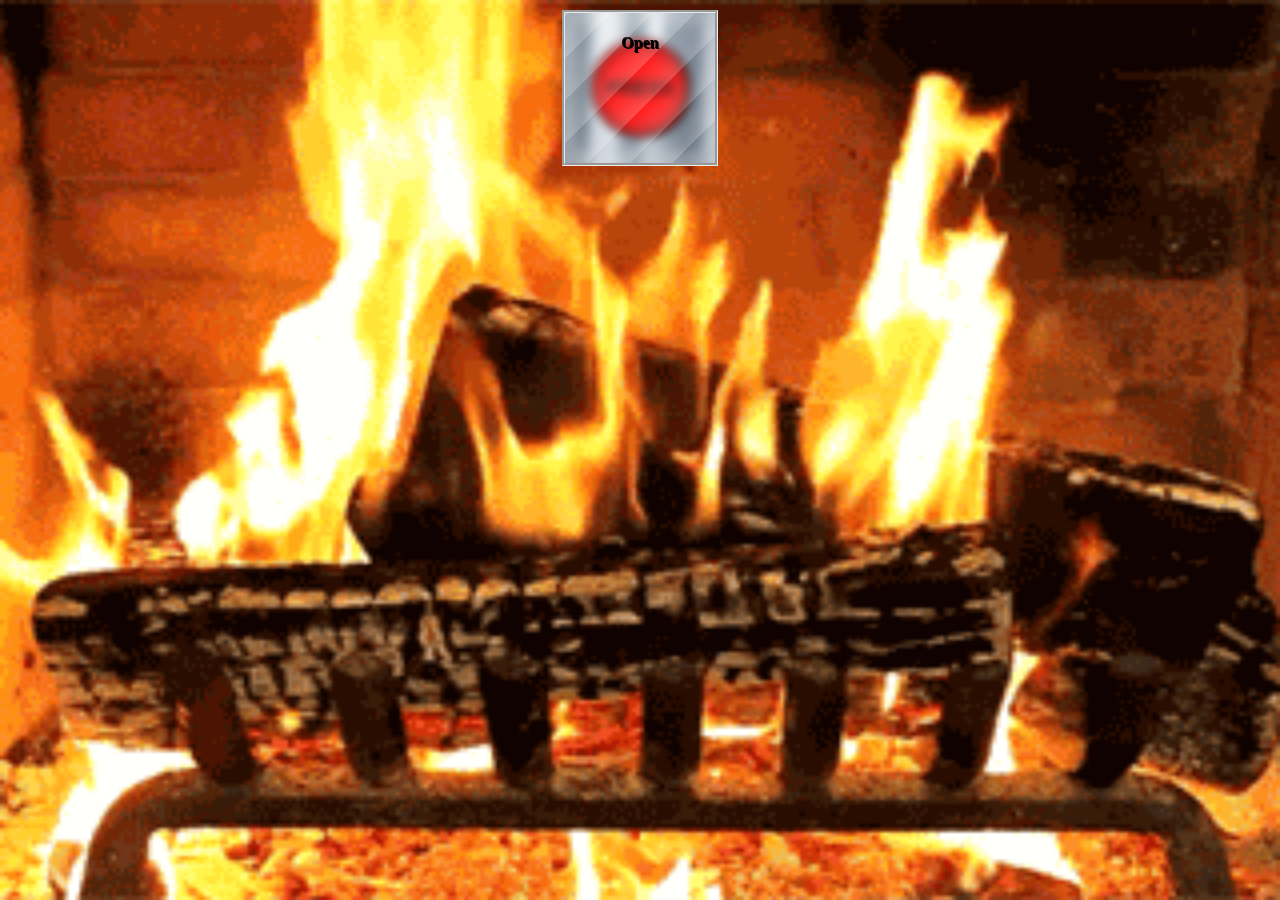
==== home.html @ 43699b9e "Addition of home page" ====
<!DOCTYPE html>
<html>
	<head>
		<link rel="stylesheet" type="text/css" href="css/stylesheet.css">
		<script src = "jquery/jquery-3.4.1.min.js"></script>
		<script type="text/javascript" src ="jquery/javascript.js"></script>
</head>
<body class="home-page">
<div class="big-red-button">
	<div class="menu" style="padding-top:10px; position:relative;">
		<div class="metal" style="perspective:750px;">
			<button class="circle shine" type="button" id="chaos-button" onclick="chaos()">PRESS</button>
	      	<div class="cover placeholder" id="cover" onclick="openCover()">
				<div class="cube">
				    <div class="cube__face cube__face--front glass"><h4 id="warning">Open</h4></div>
				    <!--<div class="cube__face cube__face--back glass">back</div>-->
				    <div class="cube__face cube__face--right glass"></div>
				    <div class="cube__face cube__face--left glass"></div>
				    <div class="cube__face cube__face--top glass"></div>
	          		<div class="cube__face cube__face--bottom glass"></div>
	  			</div>
	      	</div>
		</div>

	</div>
</div>
</body>
</html>
---- css/stylesheet.css ----
@font-face{
	font-family:"Nemo Nightmares";
	src: local("Nemo Nightmares"),
	url(NemoNightmares/NemoNightmares.ttf);
	font-weight:bold;
}
@font-face{
	font-family:"Spiders";
	src: local("Spiders"),
	url(Spiders.ttf);
	font-weight:bold;
}
@font-face{
	font-family:"Frosty";
	src: local("FROSTY_"),
	url(FROSTY_.ttf);
	font-weight:bold;
}
.snowflake {
  color: #fff;
  font-size: 1em;
  font-family: Arial, sans-serif;
  text-shadow: 0 0 5px #000;
}
@-webkit-keyframes snowflakes-fall{0%{top:-10%}100%{top:100%}}@-webkit-keyframes snowflakes-shake{0%,100%{-webkit-transform:translateX(0);transform:translateX(0)}50%{-webkit-transform:translateX(80px);transform:translateX(80px)}}@keyframes snowflakes-fall{0%{top:-10%}100%{top:100%}}@keyframes snowflakes-shake{0%,100%{transform:translateX(0)}50%{transform:translateX(80px)}}.snowflake{position:fixed;top:-10%;z-index:9999;-webkit-user-select:none;-moz-user-select:none;-ms-user-select:none;user-select:none;cursor:default;-webkit-animation-name:snowflakes-fall,snowflakes-shake;-webkit-animation-duration:10s,3s;-webkit-animation-timing-function:linear,ease-in-out;-webkit-animation-iteration-count:infinite,infinite;-webkit-animation-play-state:running,running;animation-name:snowflakes-fall,snowflakes-shake;animation-duration:10s,3s;animation-timing-function:linear,ease-in-out;animation-iteration-count:infinite,infinite;animation-play-state:running,running}.snowflake:nth-of-type(0){left:1%;-webkit-animation-delay:0s,0s;animation-delay:0s,0s}.snowflake:nth-of-type(1){left:10%;-webkit-animation-delay:1s,1s;animation-delay:1s,1s}.snowflake:nth-of-type(2){left:20%;-webkit-animation-delay:6s,.5s;animation-delay:6s,.5s}.snowflake:nth-of-type(3){left:30%;-webkit-animation-delay:4s,2s;animation-delay:4s,2s}.snowflake:nth-of-type(4){left:40%;-webkit-animation-delay:2s,2s;animation-delay:2s,2s}.snowflake:nth-of-type(5){left:50%;-webkit-animation-delay:8s,3s;animation-delay:8s,3s}.snowflake:nth-of-type(6){left:60%;-webkit-animation-delay:6s,2s;animation-delay:6s,2s}.snowflake:nth-of-type(7){left:70%;-webkit-animation-delay:2.5s,1s;animation-delay:2.5s,1s}.snowflake:nth-of-type(8){left:80%;-webkit-animation-delay:1s,0s;animation-delay:1s,0s}.snowflake:nth-of-type(9){left:90%;-webkit-animation-delay:3s,1.5s;animation-delay:3s,1.5s}.snowflake:nth-of-type(10){left:25%;-webkit-animation-delay:2s,0s;animation-delay:2s,0s}.snowflake:nth-of-type(11){left:65%;-webkit-animation-delay:4s,2.5s;animation-delay:4s,2.5s}.snowflake:nth-of-type(12){left:62%;-webkit-animation-delay:4.1s,2.3s;animation-delay:4.1s,2.3s;}.snowflake:nth-of-type(13){left:35%;-webkit-animation-delay:1.5s,3.3s;animation-delay:1.5s,3.3s;}.snowflake:nth-of-type(14){left:75%;-webkit-animation-delay:2s,3s;animation-delay:2s,3s;}.snowflake:nth-of-type(15){left:40%;-webkit-animation-delay:2s,5s;animation-delay:2s,5s}.snowflake:nth-of-type(16){left:50%;-webkit-animation-delay:2s,2.1s;animation-delay:2s,2.1s}.snowflake:nth-of-type(17){left:95%;-webkit-animation-delay:7s,5s;animation-delay:7s,5s}.snowflake:nth-of-type(18){left:86%;-webkit-animation-delay:.5s,3s;animation-delay:.5s,3s}.snowflake:nth-of-type(19){left:62%;-webkit-animation-delay:1s,1s;animation-delay:1s,1s}.snowflake:nth-of-type(20){left:42%;-webkit-animation-delay:1.5s,3.2s;animation-delay:1.5s,3.2s}.snowflake:nth-of-type(21){left:25%;-webkit-animation-delay:6s,2s;animation-delay:6s,2s}.snowflake:nth-of-type(22){left:75%;-webkit-animation-delay:2.4s,3s;animation-delay:2.4s,4.23s}
html, body {
	height: 100%;
	margin: 0;
}
.wrapper {
	min-height:100%;
	margin-bottom: -100px;
}
.blinking {
	animation:blinkingText 0.3s infinite;
}
.spin {
	animation: spin 5s linear infinite;
}
.bounce {
	animation: bounce 1.5s linear infinite;
}
@keyframes blinkingText{
	5%{color: red;}
	49%{color: transparent;}
	50%{color:transparent;}
	99%{color:transparent;}
	100%{color:red;}
}
@keyframes spin {
	0% {
		transform: rotateX(0);
	}
	100% {
		transform: rotateY(360deg);
	}
}
@keyframes imgspin {
	0% {
		transform: rotateY(0);
	}
	100% {
		transform: rotateZ(360deg);
	}
}
@keyframes bounce {
	100% {
		transform: rotateZ(360deg);
		transform: scale(.5,2);
}
}
@keyframes backgroundFlicker{
	0%,49% {
		background-image:linear-gradient(green,red);
	}
	50%,100%{
		background-image:linear-gradient(orange,black);
	}
}
@-webkit-keyframes orbit { 
from { -webkit-transform:rotate(0deg) } 
to { -webkit-transform:rotate(360deg) } 
}
@keyframes shine{
  10% {
    opacity: 1;
    top: -30%;
    left: -30%;
    transition-property: left, top, opacity;
    transition-duration: 0.7s, 0.7s, 0.15s;
    transition-timing-function: ease;
  }
  100% {
    opacity: 0;
    top: -30%;
    left: -30%;
    transition-property: left, top, opacity;
  }
}
@keyframes liftLid {
	100% {
		transform: rotateX(110deg) translate3d(0,-85px,175px);
	}
	0% {
		transform: rotateY(0deg);
	}
}
.title.blinking h1{
	margin:0;
}
.title {
	text-align:center;
	font-size:50pt;
	font-weight:100;
	font-family:"Nemo Nightmares";
	display:block;
	background-image:url("../images/ScaryChristmas.png");
}
.wallpaper{
	background-image: linear-gradient(135deg, transparent 50%, green 50%),
	repeating-radial-gradient(white,orange,red,green 20%);
	min-height:200%;
}
.nav {
	background-color:lightgray;
	border-radius:20px/10px;
	align-items:center;
}
.menu {
	text-align:center;
}
.menu-item {
	display:inline;
	max-width:25%;
	padding:0px 30px 0px 0px;
}
.menu-item a{
	text-decoration:none;
	font-size:60pt;
	color:black;
	text-shadow: 5px 5px white;
}
.menu-item.spooky a:hover{
	color:red;
	position: relative;
}
.menu-item.spooky a:hover:after{
	content: url(../images/skeleton.gif);
	display: block;
	position: absolute;
	left:0%;
	}
.menu-item.cheery a:hover{
	color:lightblue;
	position: relative;
}
.menu-item.cheery a:hover:after{
	content: url(../images/christmastree.gif);
	display: block;
	position: absolute;
	left:0%;
}
.menu-item.default a:hover{
	color:green;
}
.default {
	font-family:"Nemo Nightmares";
}
.spooky {
	font-family:"Spiders";
}
.cheery {
	font-family:"Frosty";
}
.footer,
.push {
	height:100px;
}
.footer {
	background-image: url("../images/presents.jpg");
	background-repeat: repeat;
}
.photo-gallery {
	width:90%;
	padding-left:5%;
	padding-right:5%;
	padding-top:20px;
}
.photo-gallery-item {
	max-width:24%;
	max-height:300px;
	display:inline;
	padding-right:.5%;
	padding-left:.5%;
}
.photo-gallery-item img{
	max-width:24%;
	height:auto;
	max-height:300px;
	background-color:white;
}
.photo-gallery-item img:hover {
	animation: imgspin .3s linear infinite;
	z-index:-1;
	box-shadow: 1px 1px 5px 5px black;

}
.upload-form {
	width:50%;
	padding-left:25%;
	padding-right:25%;
	background-color:green;
	border-style:groove;
	text-align:center;
	font-weight:500;
	font-size:20pt;
}
.login-form {
	width:50%;
	padding-left:25%;
	padding-right:25%;
	background-color:black;
	border-style:dotted;
	text-align:center;
	font-weight:500;
	font-size:20pt;
	color:orange;
}
.greeting-message {
	position:fixed;
	font-size:10pt;
	text-align:center;
	height:100px;
	width:300px;
}
.bright {
	background-color:red;
	color:black;
}
.very-bright {
	background-color:yellow;
	animation:blinkingText 0.3s infinite;
	color:green;
}
.backgroundFlicker {
	animation: backgroundFlicker .5s infinite;
}
.dot {
	position:fixed;
}
.orbit {
	position:absolute;
    -webkit-animation-iteration-count:infinite;
    -webkit-animation-timing-function:linear;
    -webkit-animation-name:orbit;
    -webkit-animation-duration:5s;
}
.music-button {
	background-color:white;
	border:groove;
	padding:20px 100px;
	font-size:20px;
	text-decoration:none;
	text-align:center;

}
.circle {
	text-decoration:none;
	height:100px;
	width:100px;
	background-image:radial-gradient(red,red,black);
	border-radius:50%;
	box-shadow: 2px 1px black;
	font-weight:bolder;
	font-size:20px;
}
.shine {
  position: relative;
  overflow: hidden;
  display: inline-block;
}
.shine:after {
  content: "";
  position: absolute;
  top: -110%;
  left: -210%;
  width: 200%;
  height: 200%;
  opacity: 0;
  transform: rotate(30deg);
  
  background: rgba(255, 255, 255, 0.13);
  background: linear-gradient(
    to right, 
    rgba(255, 255, 255, 0.13) 0%,
    rgba(255, 255, 255, 0.13) 77%,
    rgba(255, 255, 255, 0.5) 92%,
    rgba(255, 255, 255, 0.0) 100%
  );
}
.shine:hover:after {
  opacity: 1;
  top: -30%;
  left: -30%;
  transition-property: left, top, opacity;
  transition-duration: 0.7s, 0.7s, 0.15s;
  transition-timing-function: ease;
}

/* Active state */

.shine:active:after {
  opacity: 0;
}
.metal {
	position:relative;
	display:inline-block;
	width:150px;
	height:150px;
	background-image: url("../images/metal.jpg");
	border-style:groove;
}
.circle.shine {
	margin-top:25px;
	margin-bottom:25px;
}
.glass {
	box-shadow: 0 0 1px 0 rgba(0,0,0,.2);
	border-radius:1px;
	background-image:repeating-linear-gradient(to top left, rgba(255, 255, 255, .3), rgba(255, 255, 255, .12) 30px);
	backdrop-filter: blur(5px);
	z-index:10;
	text-align:center;

}
.cube {
  width: 100%;
  height: 100%;
  position: relative;
  transform-style: preserve-3d;
}

.cube__face {
  position: absolute;
  width: 150px;
  height: 150px;
}
.cube__face--front { transform: rotateY(  0deg); }
.cube__face--right { transform: rotateY( 90deg); }
/*.cube__face--back  { transform: rotateY(180deg); }*/
.cube__face--left  { transform: rotateY(-90deg); }
.cube__face--top   { transform: rotateX( 90deg); }
.cube__face--bottom { transform: rotateX(-90deg); }
.cube__face--front { transform: rotateY(  0deg) translateZ(75px); }
.cube__face--right { transform: rotateY( 90deg) translateZ(75px); }
/*.cube__face--back  { transform: rotateY(180deg) translateZ(75px); }*/
.cube__face--left  { transform: rotateY(-90deg) translateZ(75px); }
.cube__face--top   { transform: rotateX( 90deg) translateZ(75px); }
.cube__face--bottom { transform: rotateX(-90deg) translateZ(75px); }
.cube { transform: translateZ(-75px); }

.cover {
	position:absolute;
	top:0;
	left:0;
	transform-style: preserve-3d;
}
.liftLid {
	-webkit-animation: liftLid 3s linear .5s 1 normal forwards;
	animation: liftLid 3s linear .5s 1 normal forwards;
}
.placeholder {

}
#warning {
	color:black;
	text-shadow:1px 1px black;
}
.home-page {
	background: url("../images/yulelog.gif") 
	no-repeat center center fixed; 
	background-size: cover;
}
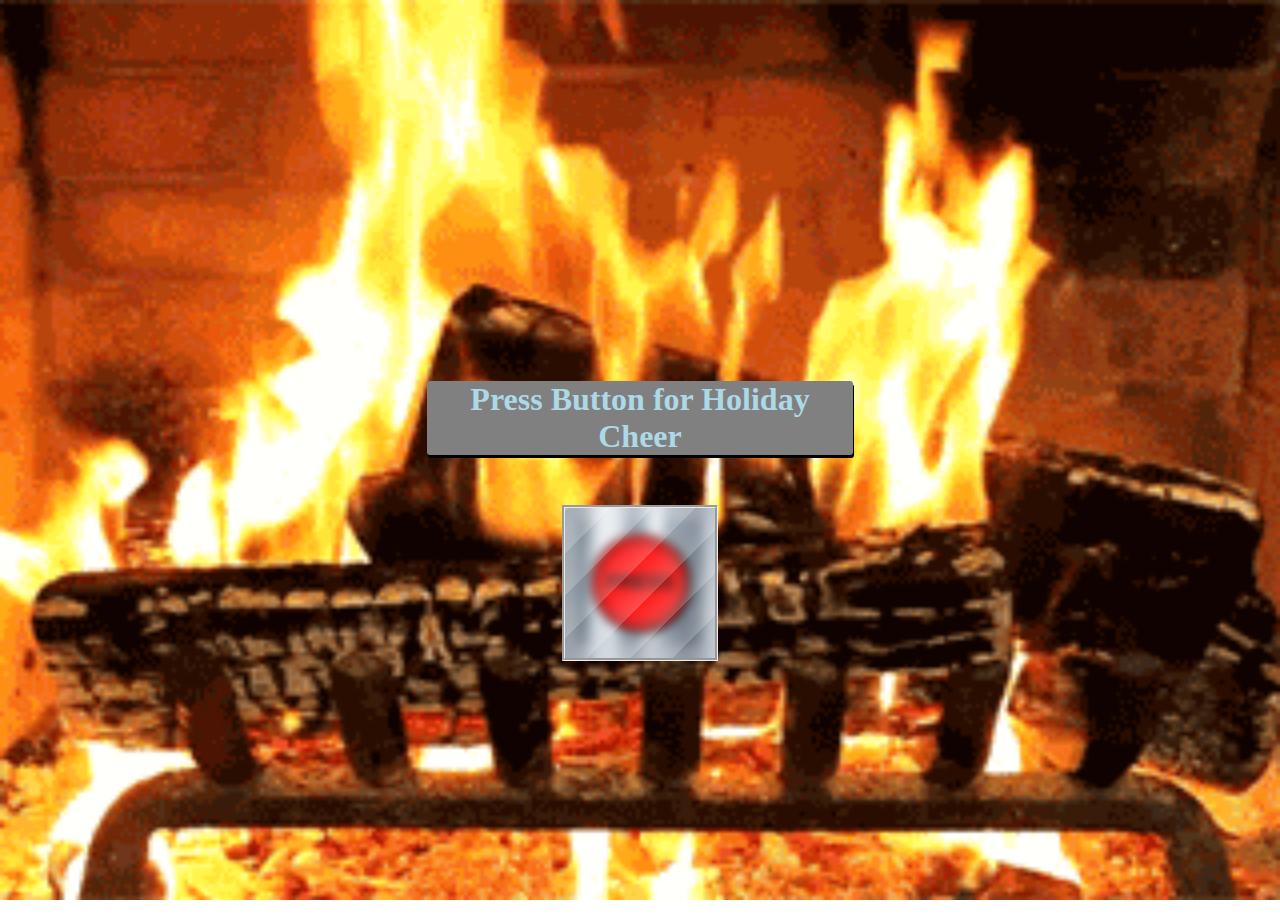
==== commit 72956a7d: "Changes to homepage" ====
--- a/home.html
+++ b/home.html
@@ -6,13 +6,98 @@
 		<script type="text/javascript" src ="jquery/javascript.js"></script>
 </head>
 <body class="home-page">
-<div class="big-red-button">
+<div class="spin">
+	<div class="title blinking" id="spinning-header" style="display:none;">
+		<h1>Tack-a-Thon</h1>
+	</div>
+</div>
+	<audio id="music-box-1">
+		<source src="music/Halloween_song_1.mp3">
+	</audio>
+	<div class="snowflakes" aria-hidden="true">
+  <div class="snowflake">
+  ❅
+  </div>
+  <div class="snowflake">
+  ❆
+  </div>
+  <div class="snowflake">
+  ❅
+  </div>
+  <div class="snowflake">
+  ❆
+  </div>
+  <div class="snowflake">
+  ❅
+  </div>
+  <div class="snowflake">
+  ❆
+  </div>
+  <div class="snowflake">
+    ❅
+  </div>
+  <div class="snowflake">
+    ❆
+  </div>
+  <div class="snowflake">
+    ❅
+  </div>
+  <div class="snowflake">
+    ❆
+  </div>
+  <div class="snowflake">
+    ❅
+  </div>
+  <div class="snowflake">
+    ❆
+  </div>
+  <div class="snowflake">
+    🕷
+  </div>
+  <div class="snowflake">
+    🕷
+  </div>
+  <div class="snowflake">
+    🕷
+  </div>
+  <div class="snowflake">
+    🕷
+  </div>
+  <div class="snowflake">
+    🎃
+  </div>
+  <div class="snowflake">
+    🎃
+  </div>
+  <div class="snowflake">
+    🎃
+  </div>
+  <div class="snowflake">
+    🎃
+  </div>
+  <div class="snowflake">
+    🎃
+  </div>
+  <div class="snowflake">
+    🎃
+  </div>
+</div>
+	<audio id="music-box-2">
+		<source src="music/Holiday_song_1.mp3">
+	</audio>
+	<audio id="music-box-3">
+		<source src="music/Holiday_song_2.mp3">
+	</audio>
+<div class="big-red-button-home" id="big-red-button">
+	<div class="menu-item cheery">
+		<h1 class="bounce">Press Button for Holiday Cheer</h1>
+	</div>
 	<div class="menu" style="padding-top:10px; position:relative;">
 		<div class="metal" style="perspective:750px;">
 			<button class="circle shine" type="button" id="chaos-button" onclick="chaos()">PRESS</button>
 	      	<div class="cover placeholder" id="cover" onclick="openCover()">
 				<div class="cube">
-				    <div class="cube__face cube__face--front glass"><h4 id="warning">Open</h4></div>
+				    <div class="cube__face cube__face--front glass"><h4 id="warning"></h4></div>
 				    <!--<div class="cube__face cube__face--back glass">back</div>-->
 				    <div class="cube__face cube__face--right glass"></div>
 				    <div class="cube__face cube__face--left glass"></div>
@@ -21,7 +106,6 @@
 	  			</div>
 	      	</div>
 		</div>
-
 	</div>
 </div>
 </body>
--- a/css/stylesheet.css
+++ b/css/stylesheet.css
@@ -37,7 +37,7 @@
 .spin {
 	animation: spin 5s linear infinite;
 }
-.bounce {
+.bounce:hover {
 	animation: bounce 1.5s linear infinite;
 }
 @keyframes blinkingText{
@@ -377,7 +377,22 @@
 	text-shadow:1px 1px black;
 }
 .home-page {
-	background: url("../images/yulelog.gif") 
+	background: url("../images/yulelog.gif")
 	no-repeat center center fixed; 
 	background-size: cover;
+	height:100%;
+	text-align:center;
+}
+.big-red-button-home {
+	top:40%;
+	position:relative;
+}
+.big-red-button-home h1{
+	color:lightblue;
+	background-color:gray;
+	border-radius:3px;
+	box-shadow: 1px 3px black;
+	width:33.3333%;
+	left:33.3333%;
+	position:relative;
 }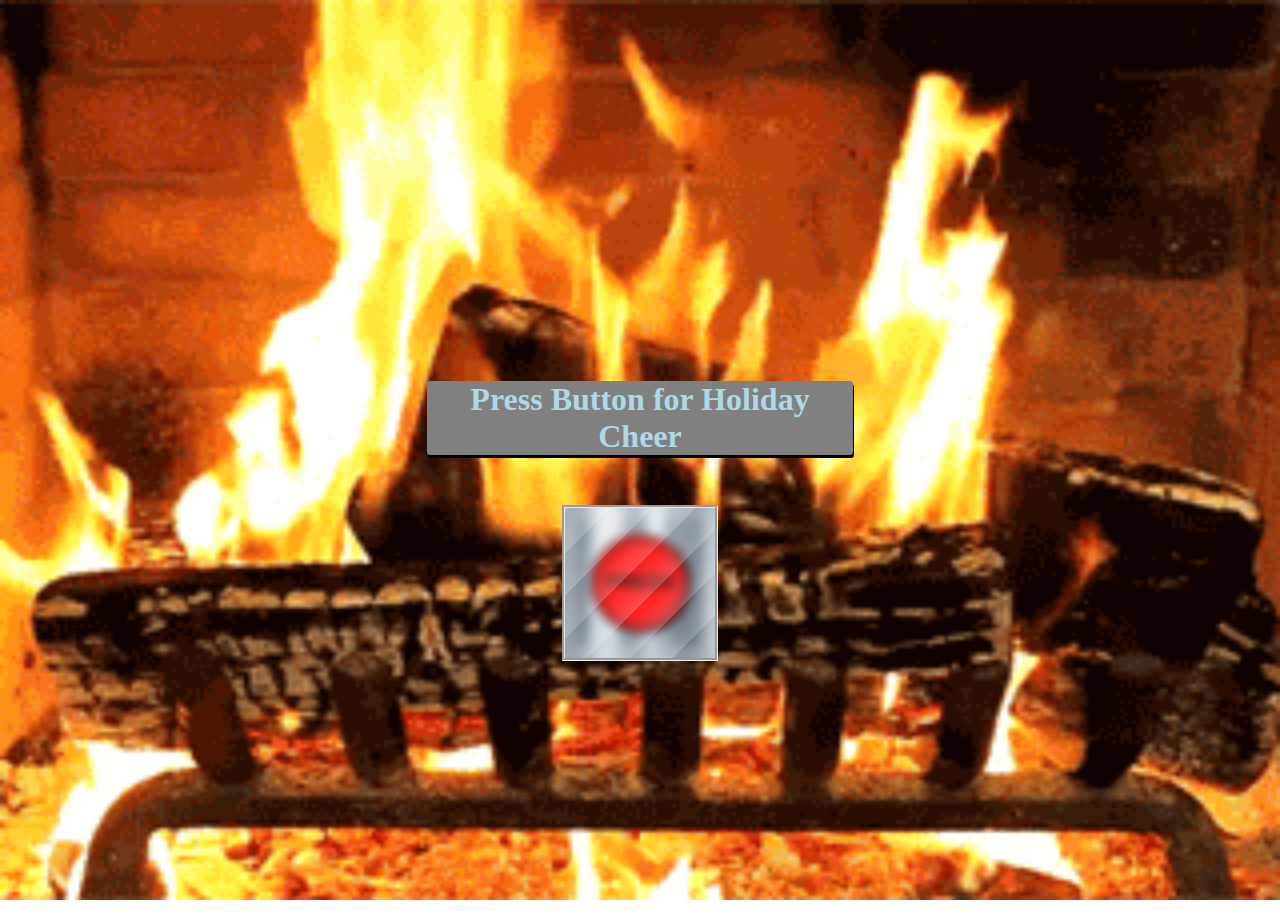
==== commit f8f36f75: "Updates to Home and javascripts" ====
--- a/home.html
+++ b/home.html
@@ -109,4 +109,4 @@
 	</div>
 </div>
 </body>
-</html>+</html>
